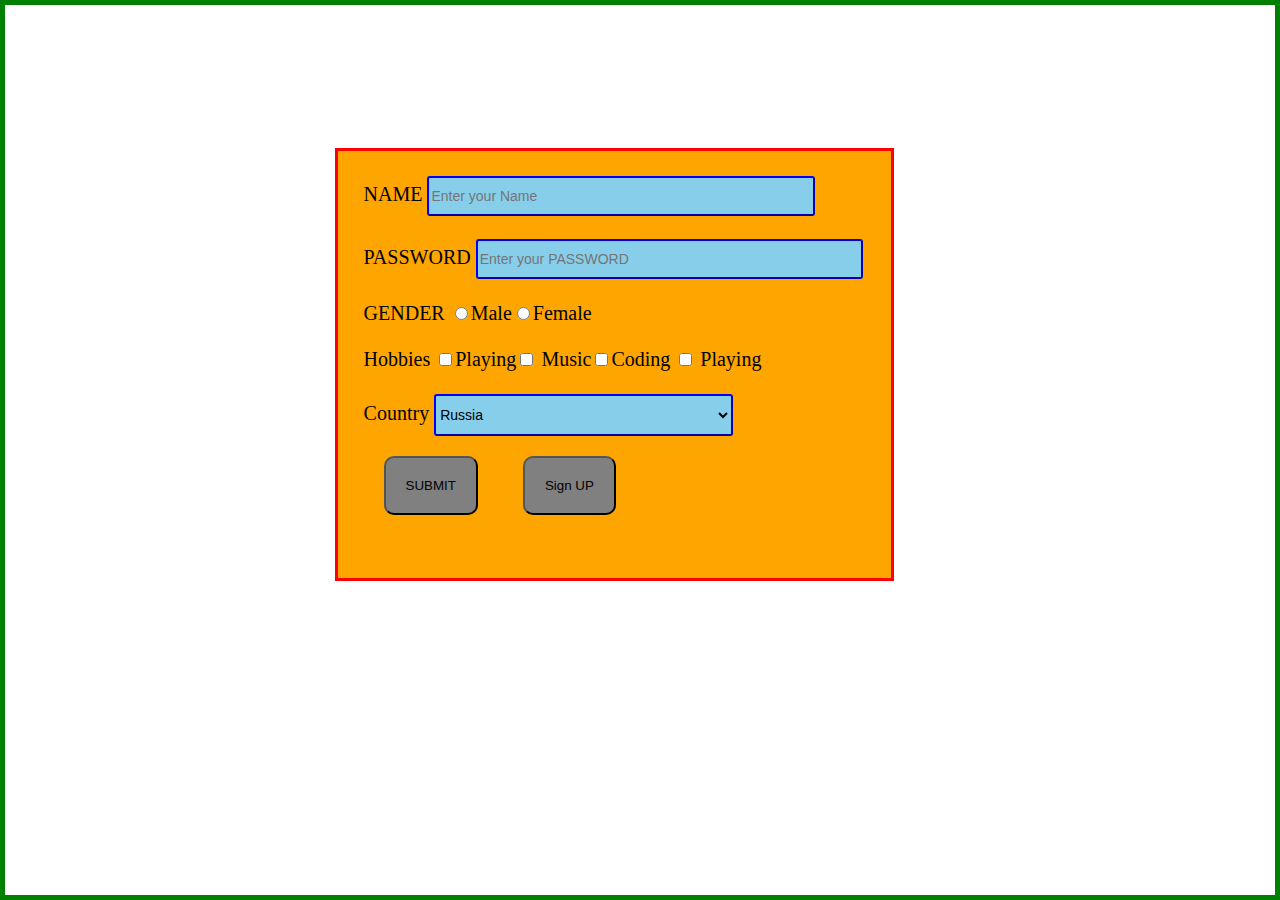
==== css1.html @ 6e6eb58d "Add files via upload" ====
<html>
<head>
<title>FORM</title>
<link rel="stylesheet" type="text/css" href="css1.css">

<meta name="viewport" content="width=device-width,intial-scale=1"
</head>
<body >
<h1>LoGin FoRm</h1>
<div id="maindiv">
<FORM>


<label>NAME</LABEL>
<INPUT TYPE="TEXT" PLACEHOLDER="Enter your Name" CLASS="TXTINPTS"><br><br>
<label>PASSWORD</LABEL>
<INPUT TYPE="PASSWORD" PLACEHOLDER="Enter your PASSWORD" CLASS="TXTINPTS"><br><br>
<label name="gender">GENDER</LABEL>
<INPUT TYPE="RADIO" name="gender"><LABEL>Male</label><input type="radio" name="gender"><label>Female</label><br><br>

<label>Hobbies</LABEL>
<INPUT TYPE="checkbox" ><label>Playing</LABEL><INPUT TYPE="checkbox">
<label>Music</LABEL><INPUT TYPE="checkbox"><label>Coding</LABEL>
<INPUT TYPE="checkbox">
<label>Playing</LABEL>
<br><br>

<label>Country</LABEL>
<select  CLASS="TXTINPTS">
<option>India</option>
<option>Nepal</option>
<option>Bangladesh</option>
<option>China</option>
<option selected="russia">Russia</option>
</select>
<br>

<INPUT TYPE="Submit" value="SUBMIT" STYLE="PADDING:20; MARGIN:20PX;  BORDER-RADIUS:10PX; BACKGROUND-COLOR:GREY;">

<INPUT TYPE="BUTTON" value="Sign UP" STYLE="PADDING:20; MARGIN:20PX;  BORDER-RADIUS:10PX; BACKGROUND-COLOR:GREY;"><br><br>

</FORM>
</div>
</body>
</html>
---- css1.css ----
body{
background-image:url('w2.jpg');
background-size:content;
border:5px solid green;
margin:0px;
}
#maindiv{
background-color:orange;
font-size:20px;
padding-left:2%;
padding-top:2%;
text-align:left;
margin:0% 26%;
margin-right:30%;
margin:center;
margin-top:5%;
border:3px solid red;
}
.TXTINPTS{
BACKGROUND-COLOR:SKYBLUE;
FONT-SIZE:14px;
BORDER-RADIUS:3PX;
BORDER:2PX OUTSET BLUE;
PADDING-RIGHT:38%;
PADDING-TOP:10PX;
PADDING-BOTTOM:10PX;

}
h1{
margin-right:7%;
margin-top:10px;
margin-bottom:0px;
font-size:60px;
color:white;
text-align:center;
text-decoration:underline;
}
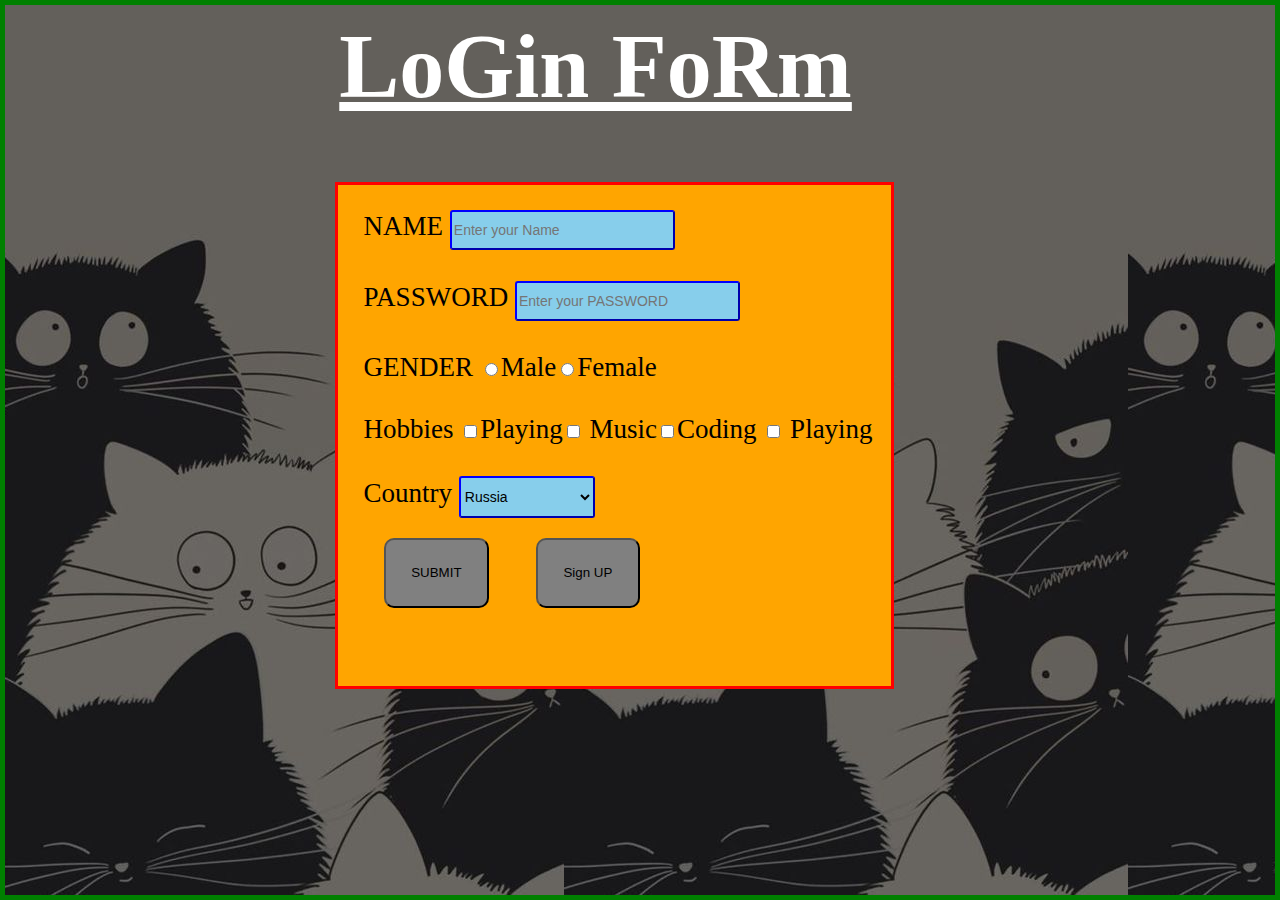
==== commit ed8564da: "Add files via upload" ====
--- a/css1.html
+++ b/css1.html
@@ -35,9 +35,9 @@
 </select>
 <br>
 
-<INPUT TYPE="Submit" value="SUBMIT" STYLE="PADDING:20; MARGIN:20PX;  BORDER-RADIUS:10PX; BACKGROUND-COLOR:GREY;">
+<INPUT TYPE="Submit" value="SUBMIT" STYLE="PADDING:2vw; MARGIN:20PX;  BORDER-RADIUS:10PX; BACKGROUND-COLOR:GREY;" >
 
-<INPUT TYPE="BUTTON" value="Sign UP" STYLE="PADDING:20; MARGIN:20PX;  BORDER-RADIUS:10PX; BACKGROUND-COLOR:GREY;"><br><br>
+<INPUT TYPE="BUTTON" value="Sign UP" STYLE="PADDING:2vw; MARGIN:20PX;  BORDER-RADIUS:10PX; BACKGROUND-COLOR:GREY;" ><br><br>
 
 </FORM>
 </div>
--- a/css1.css
+++ b/css1.css
@@ -6,7 +6,7 @@
 }
 #maindiv{
 background-color:orange;
-font-size:20px;
+font-size:3vh;
 padding-left:2%;
 padding-top:2%;
 text-align:left;
@@ -17,11 +17,12 @@
 border:3px solid red;
 }
 .TXTINPTS{
+
 BACKGROUND-COLOR:SKYBLUE;
 FONT-SIZE:14px;
 BORDER-RADIUS:3PX;
 BORDER:2PX OUTSET BLUE;
-PADDING-RIGHT:38%;
+PADDING-RIGHT:3vw;
 PADDING-TOP:10PX;
 PADDING-BOTTOM:10PX;
 
@@ -30,7 +31,7 @@
 margin-right:7%;
 margin-top:10px;
 margin-bottom:0px;
-font-size:60px;
+font-size:10vh;
 color:white;
 text-align:center;
 text-decoration:underline;
